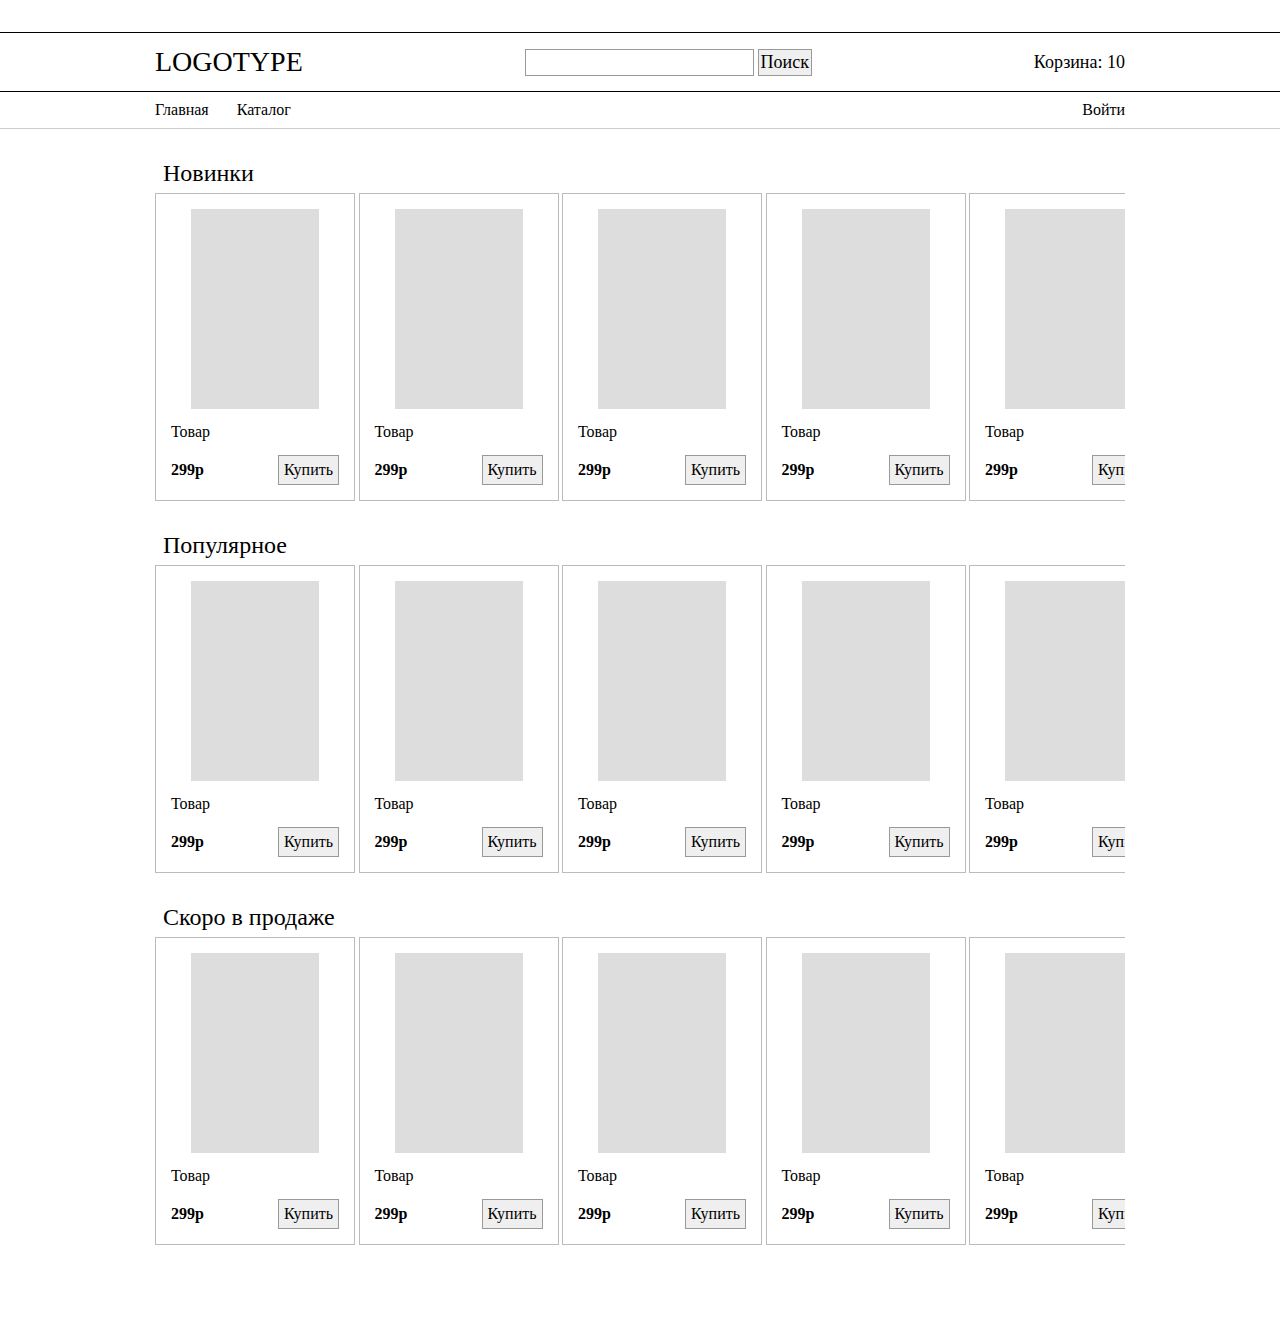
==== index.html @ 2b489258 "Add files via upload" ====
<!DOCTYPE html>
<html lang="ru">
	<head>
		<meta charset="UTF-8">
		<meta name="viewport" content="width=device-width, initial-scale=1.0">
		<title>Интернет-магазин</title>
		<link rel="stylesheet" type="text/css" href="css/modals.css">
		<link rel="stylesheet" type="text/css" href="css/style.css">
	</head>

	<body>
		<header>
			<div class="header__body">
				<div class="container">
					<div class="header__content">
						<h1 class="header__content-items" id="logotype">LOGOTYPE</h1>
						<form id="form__search" class="header__content-items" action="#" method="post">
							<input id="form__search__input" class="form__search-items" type="text">
							<button id="form__search__button" class="form__search-items">Поиск</button>
						</form>
						<a id="link__basket" class="header__content-items" href="basket.html">Корзина: 10</a>
					</div>
				</div>
			</div>
		</header>
		<div class="menu__body">
			<div class="container">
				<nav class="menu__content">
					<ul>
						<li><a href="index.html">Главная</a></li>
						<li><a href="catalog.html">Каталог</a></li>
					</ul>
					<div>
						<a href="#auth">Войти</a>
					</div>
				</nav>
			</div>
		</div>

		<div class="container">
			<div class="product__tape__title">Новинки</div>
			<div class="product__tape">
				<div class="product">
					<a href="#"><img src="img/product.jpg"></a>
					<div class="product__title">
						<h3>Товар</h3>
					</div>
					<div class="product__content">
						<span class="product__cost">299р</span>
						<button class="product__button">Купить</button>
					</div>
				</div>
				<div class="product">
					<a href="#"><img src="img/product.jpg"></a>
					<div class="product__title">
						<h3>Товар</h3>
					</div>
					<div class="product__content">
						<span class="product__cost">299р</span>
						<button class="product__button">Купить</button>
					</div>
				</div>
				<div class="product">
					<a href="#"><img src="img/product.jpg"></a>
					<div class="product__title">
						<h3>Товар</h3>
					</div>
					<div class="product__content">
						<span class="product__cost">299р</span>
						<button class="product__button">Купить</button>
					</div>
				</div>
				<div class="product">
					<a href="#"><img src="img/product.jpg"></a>
					<div class="product__title">
						<h3>Товар</h3>
					</div>
					<div class="product__content">
						<span class="product__cost">299р</span>
						<button class="product__button">Купить</button>
					</div>
				</div>
				<div class="product">
					<a href="#"><img src="img/product.jpg"></a>
					<div class="product__title">
						<h3>Товар</h3>
					</div>
					<div class="product__content">
						<span class="product__cost">299р</span>
						<button class="product__button">Купить</button>
					</div>
				</div>
				<div class="product">
					<a href="#"><img src="img/product.jpg"></a>
					<div class="product__title">
						<h3>Товар</h3>
					</div>
					<div class="product__content">
						<span class="product__cost">299р</span>
						<button class="product__button">Купить</button>
					</div>
				</div>
				<div class="product">
					<a href="#"><img src="img/product.jpg"></a>
					<div class="product__title">
						<h3>Товар</h3>
					</div>
					<div class="product__content">
						<span class="product__cost">299р</span>
						<button class="product__button">Купить</button>
					</div>
				</div>
				<div class="product">
					<a href="#"><img src="img/product.jpg"></a>
					<div class="product__title">
						<h3>Товар</h3>
					</div>
					<div class="product__content">
						<span class="product__cost">299р</span>
						<button class="product__button">Купить</button>
					</div>
				</div>
				<div class="product">
					<a href="#"><img src="img/product.jpg"></a>
					<div class="product__title">
						<h3>Товар</h3>
					</div>
					<div class="product__content">
						<span class="product__cost">299р</span>
						<button class="product__button">Купить</button>
					</div>
				</div>
				<div class="product">
					<a href="#"><img src="img/product.jpg"></a>
					<div class="product__title">
						<h3>Товар</h3>
					</div>
					<div class="product__content">
						<span class="product__cost">299р</span>
						<button class="product__button">Купить</button>
					</div>
				</div>
			</div>
		</div>
		<div class="container">
			<div class="product__tape__title">Популярное</div>
			<div class="product__tape">
				<div class="product">
					<a href="#"><img src="img/product.jpg"></a>
					<div class="product__title">
						<h3>Товар</h3>
					</div>
					<div class="product__content">
						<span class="product__cost">299р</span>
						<button class="product__button">Купить</button>
					</div>
				</div>
				<div class="product">
					<a href="#"><img src="img/product.jpg"></a>
					<div class="product__title">
						<h3>Товар</h3>
					</div>
					<div class="product__content">
						<span class="product__cost">299р</span>
						<button class="product__button">Купить</button>
					</div>
				</div>
				<div class="product">
					<a href="#"><img src="img/product.jpg"></a>
					<div class="product__title">
						<h3>Товар</h3>
					</div>
					<div class="product__content">
						<span class="product__cost">299р</span>
						<button class="product__button">Купить</button>
					</div>
				</div>
				<div class="product">
					<a href="#"><img src="img/product.jpg"></a>
					<div class="product__title">
						<h3>Товар</h3>
					</div>
					<div class="product__content">
						<span class="product__cost">299р</span>
						<button class="product__button">Купить</button>
					</div>
				</div>
				<div class="product">
					<a href="#"><img src="img/product.jpg"></a>
					<div class="product__title">
						<h3>Товар</h3>
					</div>
					<div class="product__content">
						<span class="product__cost">299р</span>
						<button class="product__button">Купить</button>
					</div>
				</div>
				<div class="product">
					<a href="#"><img src="img/product.jpg"></a>
					<div class="product__title">
						<h3>Товар</h3>
					</div>
					<div class="product__content">
						<span class="product__cost">299р</span>
						<button class="product__button">Купить</button>
					</div>
				</div>
				<div class="product">
					<a href="#"><img src="img/product.jpg"></a>
					<div class="product__title">
						<h3>Товар</h3>
					</div>
					<div class="product__content">
						<span class="product__cost">299р</span>
						<button class="product__button">Купить</button>
					</div>
				</div>
				<div class="product">
					<a href="#"><img src="img/product.jpg"></a>
					<div class="product__title">
						<h3>Товар</h3>
					</div>
					<div class="product__content">
						<span class="product__cost">299р</span>
						<button class="product__button">Купить</button>
					</div>
				</div>
				<div class="product">
					<a href="#"><img src="img/product.jpg"></a>
					<div class="product__title">
						<h3>Товар</h3>
					</div>
					<div class="product__content">
						<span class="product__cost">299р</span>
						<button class="product__button">Купить</button>
					</div>
				</div>
				<div class="product">
					<a href="#"><img src="img/product.jpg"></a>
					<div class="product__title">
						<h3>Товар</h3>
					</div>
					<div class="product__content">
						<span class="product__cost">299р</span>
						<button class="product__button">Купить</button>
					</div>
				</div>
			</div>
		</div>
		<div class="container">
			<div class="product__tape__title">Скоро в продаже</div>
			<div class="product__tape">
				<div class="product">
					<a href="#"><img src="img/product.jpg"></a>
					<div class="product__title">
						<h3>Товар</h3>
					</div>
					<div class="product__content">
						<span class="product__cost">299р</span>
						<button class="product__button">Купить</button>
					</div>
				</div>
				<div class="product">
					<a href="#"><img src="img/product.jpg"></a>
					<div class="product__title">
						<h3>Товар</h3>
					</div>
					<div class="product__content">
						<span class="product__cost">299р</span>
						<button class="product__button">Купить</button>
					</div>
				</div>
				<div class="product">
					<a href="#"><img src="img/product.jpg"></a>
					<div class="product__title">
						<h3>Товар</h3>
					</div>
					<div class="product__content">
						<span class="product__cost">299р</span>
						<button class="product__button">Купить</button>
					</div>
				</div>
				<div class="product">
					<a href="#"><img src="img/product.jpg"></a>
					<div class="product__title">
						<h3>Товар</h3>
					</div>
					<div class="product__content">
						<span class="product__cost">299р</span>
						<button class="product__button">Купить</button>
					</div>
				</div>
				<div class="product">
					<a href="#"><img src="img/product.jpg"></a>
					<div class="product__title">
						<h3>Товар</h3>
					</div>
					<div class="product__content">
						<span class="product__cost">299р</span>
						<button class="product__button">Купить</button>
					</div>
				</div>
				<div class="product">
					<a href="#"><img src="img/product.jpg"></a>
					<div class="product__title">
						<h3>Товар</h3>
					</div>
					<div class="product__content">
						<span class="product__cost">299р</span>
						<button class="product__button">Купить</button>
					</div>
				</div>
				<div class="product">
					<a href="#"><img src="img/product.jpg"></a>
					<div class="product__title">
						<h3>Товар</h3>
					</div>
					<div class="product__content">
						<span class="product__cost">299р</span>
						<button class="product__button">Купить</button>
					</div>
				</div>
				<div class="product">
					<a href="#"><img src="img/product.jpg"></a>
					<div class="product__title">
						<h3>Товар</h3>
					</div>
					<div class="product__content">
						<span class="product__cost">299р</span>
						<button class="product__button">Купить</button>
					</div>
				</div>
				<div class="product">
					<a href="#"><img src="img/product.jpg"></a>
					<div class="product__title">
						<h3>Товар</h3>
					</div>
					<div class="product__content">
						<span class="product__cost">299р</span>
						<button class="product__button">Купить</button>
					</div>
				</div>
				<div class="product">
					<a href="#"><img src="img/product.jpg"></a>
					<div class="product__title">
						<h3>Товар</h3>
					</div>
					<div class="product__content">
						<span class="product__cost">299р</span>
						<button class="product__button">Купить</button>
					</div>
				</div>
			</div>
		</div>

		<footer>
			<br>
			<br>
			<br>
			<br>
			<br>
			<br>
		</footer>





		<div id="auth" class="auth">
			<a class="modal__area" href="##"></a>
			<div class="modal__body">
				<div class="modal__content">
					<div class="modal__title">Войти</div>
					<form action="#" method="post">
						<div>
							<input class="modal__form-items" placeholder="Email" type="text">
						</div>
						<div>
							<input class="modal__form-items" placeholder="Пароль" type="password">
						</div>
						<div>
							<button class="modal__form-items">Войти</button>
						</div>
					</form>
					<div class="modal__links">
						<a href="#repass">Забыли пароль?</a>
						<a href="#reg">Регистрация</a>
					</div>
				</div>
			</div>
		</div>
		<div id="reg" class="reg">
			<a class="modal__area" href="##"></a>
			<div class="modal__body">
				<div class="modal__content">
					<div class="modal__title">Регистрация</div>
					<form action="#" method="post">
						<div>
							<input class="modal__form-items" placeholder="Email" type="text">
						</div>
						<div>
							<input class="modal__form-items" placeholder="Пароль" type="password">
						</div>
						<div>
							<input class="modal__form-items" placeholder="Имя" type="text">
						</div>
						<div>
							<button class="modal__form-items">Зарегистрироваться</button>
						</div>
					</form>
				</div>
			</div>
		</div>
		<div id="repass" class="repass">
			<a class="modal__area" href="##"></a>
			<div class="modal__body">
				<div class="modal__content">
					<div class="modal__title">Сбросить пароль</div>
					<form action="#" method="post">
						<div>
							<input class="modal__form-items" placeholder="Email" type="text">
						</div>
						<div>
							<button class="modal__form-items">Получить новый пароль</button>
						</div>
					</form>
				</div>
			</div>
		</div>
	</body>
</html>
---- css/modals.css ----
.auth, .reg, .repass{
	display: none;
	position: fixed;
	width: 100%;
	height: 100%;
	background-color: rgba(0, 0, 0, 0.3);
	top: 0;
	left: 0;
}
.auth:target, .reg:target, .repass:target{
	display: block;
}
.modal__area{
	position: absolute;
	width: 100%;
	height: 100%;
}
.modal__body{
	min-height: 100%;
	display: flex;
	align-items: center;
	justify-content: center;
	padding: 30px 10px;
}
.modal__content{
	width: 320px;
	background-color: #fff;
	color: #000;
	max-width: 800px;
	padding: 30px;
	position: relative;
}
.modal__title{
	text-align: center;
	font-size: 28px;
	margin: 0px 0px 1em 0px;
}
.modal__form-items{
	width: 100%;
	padding: 5px;
	margin: 10px 0;
	border: 1px solid black;
	font-size: 16px;
}
.modal__links{
	display: flex;
	justify-content: space-between;
	margin: 10px 0 0 0;
	font-size: 16px;
}
---- css/style.css ----
/*Обнуление*/
*{
	padding: 0;
	margin: 0;
	border: 0;
}
*,*:before,*:after{
	-moz-box-sizing: border-box;
	-webkit-box-sizing: border-box;
	box-sizing: border-box;
}
:focus,:active{outline: none;}
a:focus,a:active{outline: none;}

nav,footer,header,aside{display: block;}

html,body{
	height: 100%;
	width: 100%;
	font-size: 100%;
	line-height: 1;
	font-size: 14px;
	-ms-text-size-adjust: 100%;
	-moz-text-size-adjust: 100%;
	-webkit-text-size-adjust: 100%;
}
input,button,textarea{font-family:inherit;}

input::-ms-clear{display: none;}
button{cursor: pointer;}
button::-moz-focus-inner {padding:0;border:0;}
a, a:visited{text-decoration: none;}
a:hover{text-decoration: none;}
ul li{list-style: none;}
img{vertical-align: top;}

h1,h2,h3,h4,h5,h6{font-size:inherit;font-weight: 400;}
/*--------------------*/

a:hover{ text-decoration: underline; }
li{ display: inline; }

#logotype{ font-size: 28px; margin: 15px 0; }
#form__search{}
#form__search__button{ padding: 2px; border: 1px solid #999999; }
#form__search__button:hover{ border: 1px solid black; }
#form__search__input{ padding: 2px; border: 1px solid #999999; }
#form__search__input:hover{ border: 1px solid black; }
#form__search__input:focus{ border: 1px solid black; }
#link__basket{ color: black; font-size: 18px; word-spacing: 0; }
#link__basket:hover{ text-decoration: none; }
#filters{ font-size: 14px; padding: 3px; }

.container{
	max-width: 1000px;
	min-width: 1000px;
	margin: 0px auto;
	padding: 0px 15px;
}

.header__body{
	min-width: 1000px;
	margin: 32px 0 0 0;
	border-top: 1px solid black;
	border-bottom: 1px solid black;
}

.header__content{
	display: flex;
	justify-content: space-between;
}
.header__content-items{
	margin: auto 0;
	font-size: 16px;
}
.form__search-items{
	font-size: 18px;
}

.menu__body{
	border-bottom: 1px solid #cccccc;
}
.menu__content{
	display: flex;
	justify-content: space-between;
	padding: 10px 0;
	font-size: 16px;
	word-spacing: 24px;
}
.menu__content a{
	color: black;
}

.product__tape{
	overflow: hidden;
	white-space: nowrap;
	overflow-x: scroll;
}
.product__tape__title{
	margin: 32px 0 8px 8px;
	font-size: 24px;
}

.product{
	display: inline-block;
	width: 200px;
	margin: 0 auto;
	padding: 15px;
	border: 1px solid #bbbbbb;
	font-size: 16px;
}
.product:hover{
	border: 1px solid black;
}
.product img{
	display: block;
	margin: 0 auto;
}
.product__title{
	margin: 15px 0;
}
.product__content{
	display: flex;
	justify-content: space-between;
}
.product__cost{
	margin: auto 0;
	font-weight: bold;
}
.product__button{
	padding: 5px;
	border: 1px solid #999999;
	font-size: 16px;
}
.product__button:hover{
	border: 1px solid black;
}



.catalog{
	width: 100%;
	display: flex;
}
.catalog__menu{
	flex-basis: 20%;
}
.catalog__menu__filters{
	background-color: #dddddd;
	height: 500px;
	margin: 30px 12px 30px 0;
	padding: 30px;
}
.catalog__content{
	flex-basis: 80%;
}
.catalog__filters{
	background-color: #dddddd;
	margin: 30px 0px 30px 20px;
	padding: 30px;
}
.catalog__list{
	display: grid;
	grid-template-columns: repeat(3, 1fr);
	grid-gap: 2em;
	margin: 0 auto;
}



.basket__menu{
	display: flex;
	justify-content: space-between;
	margin-top: 32px;
	margin-bottom: 4px;
}
.basket__menu a{
	color: black;
}
.basket__menu a:hover{
	text-decoration: none;
}
.basket__menu__block{
	display: flex;
	justify-content: space-between;
	margin-top: 32px;
	background-color: #dddddd;
	font-size: 28px;
	padding: auto 0;
}
.basket__menu__block div{
	margin: auto 1em;
}
.basket__menu__block button{
	margin: 1em;
	padding: 4px;
	font-size: 32px;
	background-color: #ff4500;
	color: white;
}
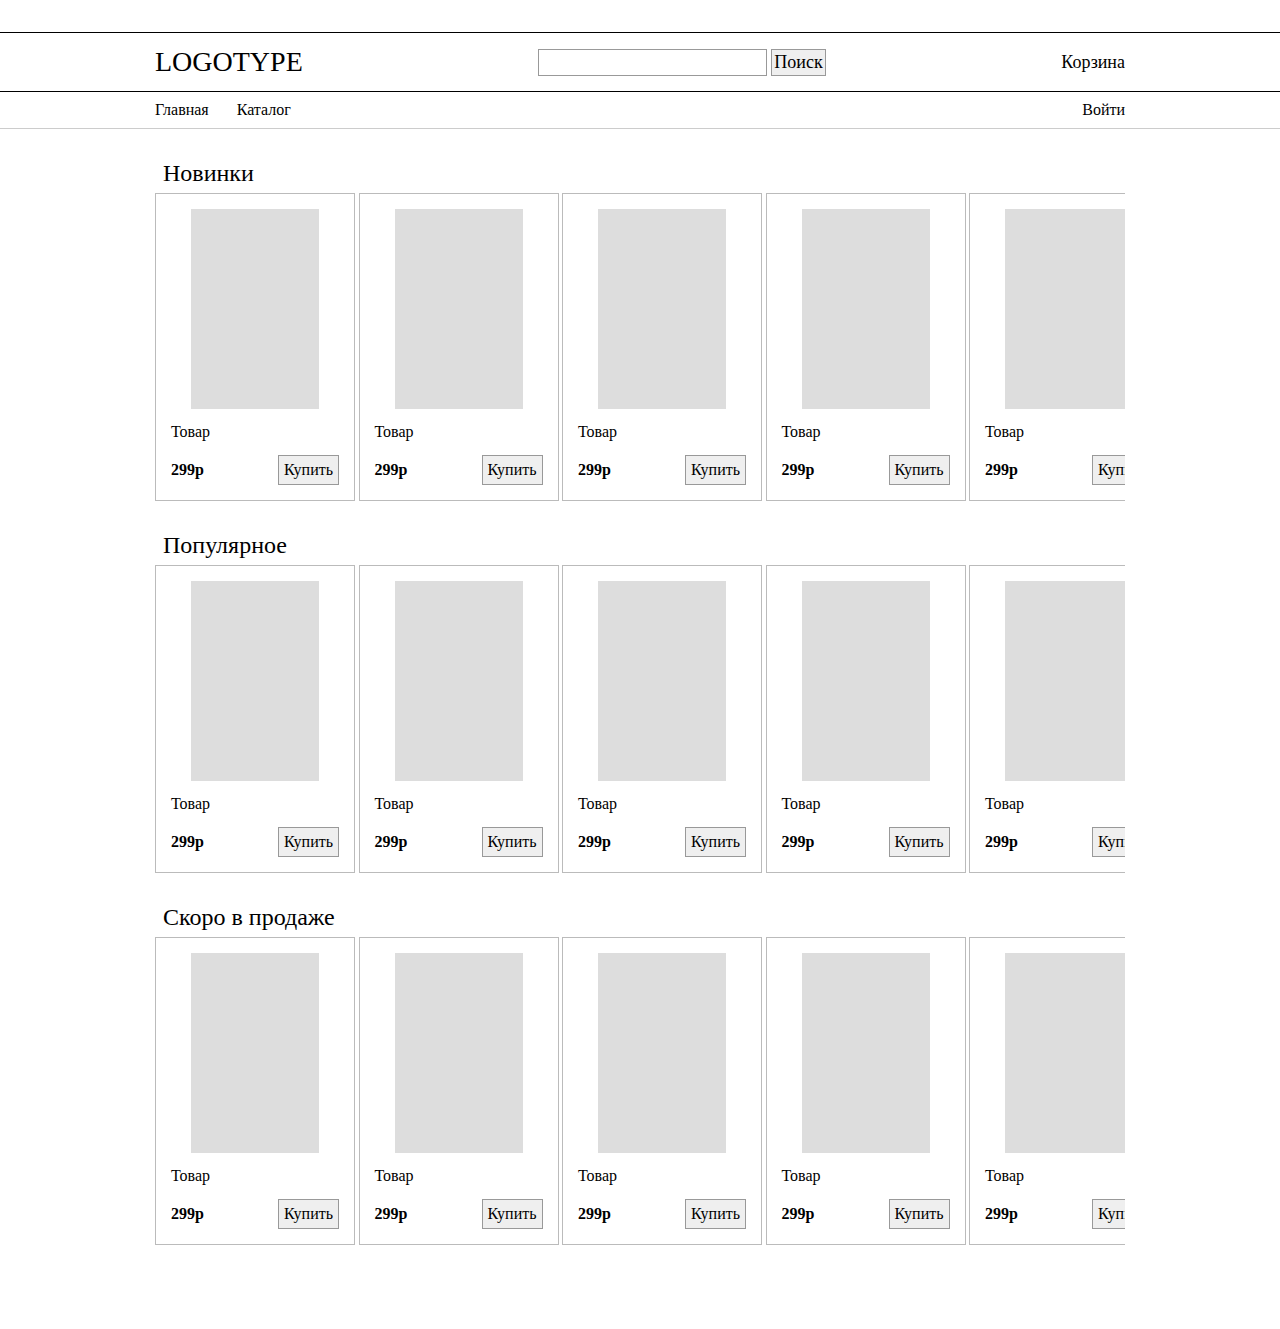
==== commit 4283797c: "Update index.html" ====
--- a/index.html
+++ b/index.html
@@ -18,7 +18,7 @@
 							<input id="form__search__input" class="form__search-items" type="text">
 							<button id="form__search__button" class="form__search-items">Поиск</button>
 						</form>
-						<a id="link__basket" class="header__content-items" href="basket.html">Корзина: 10</a>
+						<a id="link__basket" class="header__content-items" href="basket.html">Корзина</a>
 					</div>
 				</div>
 			</div>
@@ -428,4 +428,4 @@
 			</div>
 		</div>
 	</body>
-</html>+</html>
--- a/css/style.css
+++ b/css/style.css
@@ -78,6 +78,7 @@
 }
 
 .menu__body{
+	min-width: 1000px;
 	border-bottom: 1px solid #cccccc;
 }
 .menu__content{
